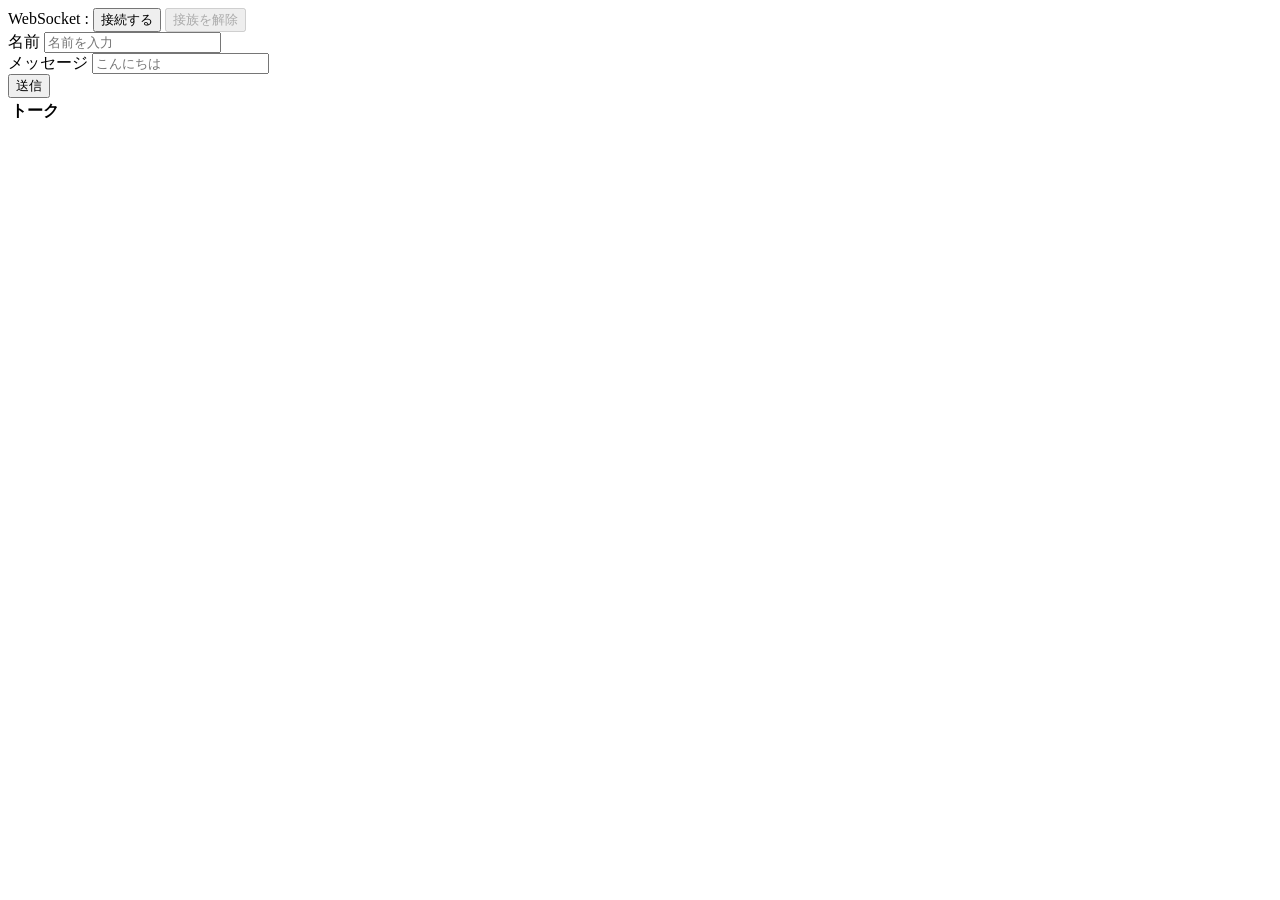
==== src/main/resources/static/index.html @ 5119abd1 "日本語の表記変更" ====
<!DOCTYPE html>
<html>
<head>
    <title>チャット</title>

    <link href="/webjars/bootstrap/3.3.7/css/bootstrap.min.css" rel="stylesheet">
    <link href="/main.css" rel="stylesheet">

    <script src="/webjars/jquery/3.1.1-1/jquery.min.js"></script>
    <script src="/webjars/sockjs-client/1.0.2/sockjs.min.js"></script>
    <script src="/webjars/stomp-websocket/2.3.3/stomp.min.js"></script>
    <script src="/app.js"></script>
</head>
<body>
<noscript><h2 style="color: #ff0000">Seems your browser doesn't support Javascript! Websocket relies on Javascript being
    enabled. Please enable
    Javascript and reload this page!</h2></noscript>
<div id="main-content" class="container">
    <div class="row">
        <div class="col-md-6">
            <form class="form-inline">
                <div class="form-group">
                    <label for="connect">WebSocket :</label>
                    <button id="connect" class="btn btn-default" type="submit">接続する</button>
                    <button id="disconnect" class="btn btn-default" type="submit" disabled="disabled">接族を解除
                    </button>
                </div>
            </form>
        </div>
        <div class="col-md-6">
            <form class="form-inline">
                <div class="form-group">
                    <label for="name">名前</label>
                    <input type="text" id="name" class="form-control" placeholder="名前を入力">
                </div>
                <div class="form-group">
                    <label for="name">メッセージ</label>
                    <input type="text" id="message" class="form-control" placeholder="こんにちは">
                </div>
                <button id="send" class="btn btn-default" type="submit">送信</button>
            </form>
        </div>
    </div>
    <div class="row">
        <div class="col-md-12">
            <table id="conversation" class="table table-striped">
                <thead>
                <tr>
                    <th>トーク</th>
                </tr>
                </thead>
                <tbody id="greetings">
                </tbody>
            </table>
        </div>
    </div>
</div>
</body>
</html>
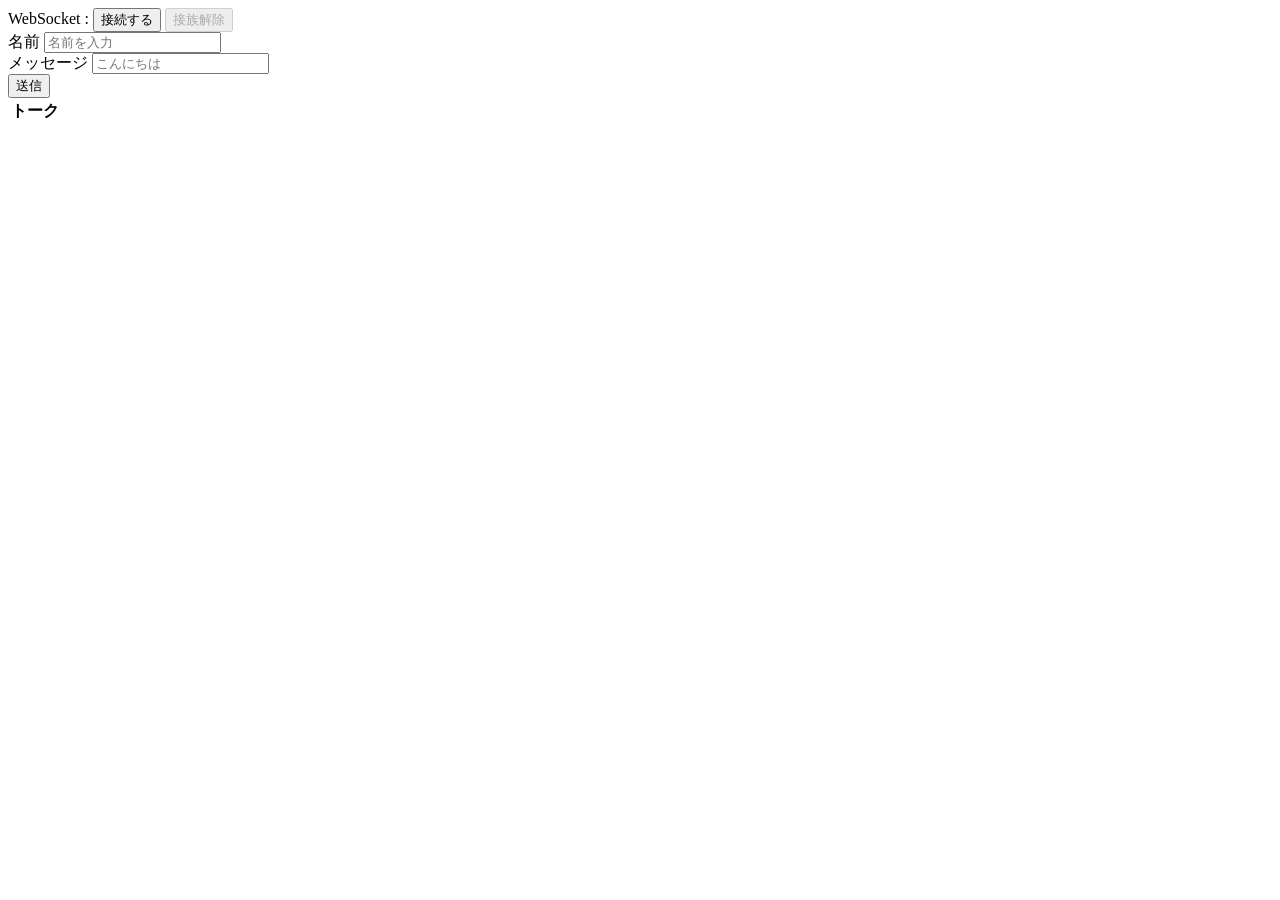
==== commit 60ee4fa6: "日本語の表記変更" ====
--- a/src/main/resources/static/index.html
+++ b/src/main/resources/static/index.html
@@ -22,7 +22,7 @@
                 <div class="form-group">
                     <label for="connect">WebSocket :</label>
                     <button id="connect" class="btn btn-default" type="submit">接続する</button>
-                    <button id="disconnect" class="btn btn-default" type="submit" disabled="disabled">接族を解除
+                    <button id="disconnect" class="btn btn-default" type="submit" disabled="disabled">接族解除
                     </button>
                 </div>
             </form>
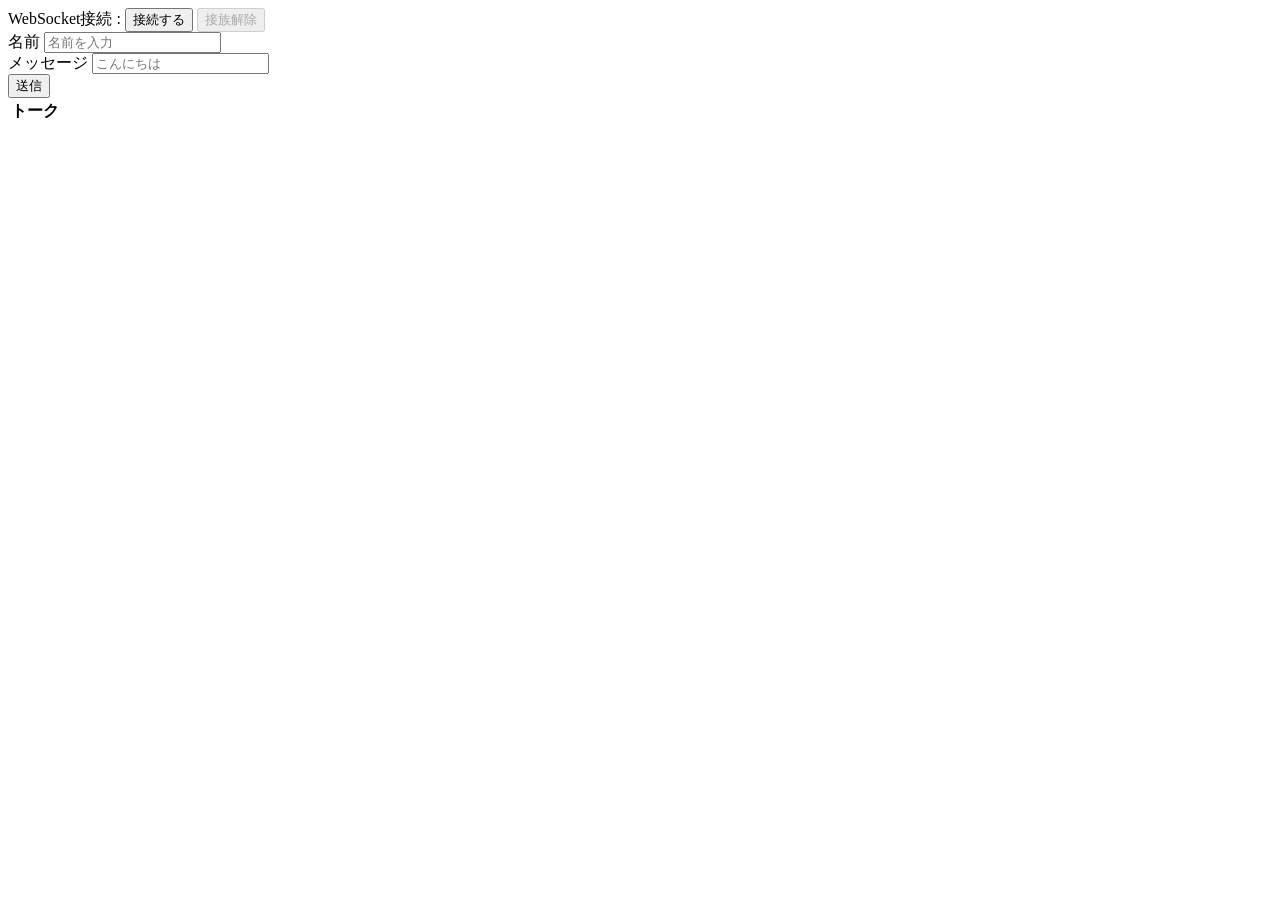
==== commit b243da3b: "日本語の表記変更" ====
--- a/src/main/resources/static/index.html
+++ b/src/main/resources/static/index.html
@@ -20,7 +20,7 @@
         <div class="col-md-6">
             <form class="form-inline">
                 <div class="form-group">
-                    <label for="connect">WebSocket :</label>
+                    <label for="connect">WebSocket接続 :</label>
                     <button id="connect" class="btn btn-default" type="submit">接続する</button>
                     <button id="disconnect" class="btn btn-default" type="submit" disabled="disabled">接族解除
                     </button>
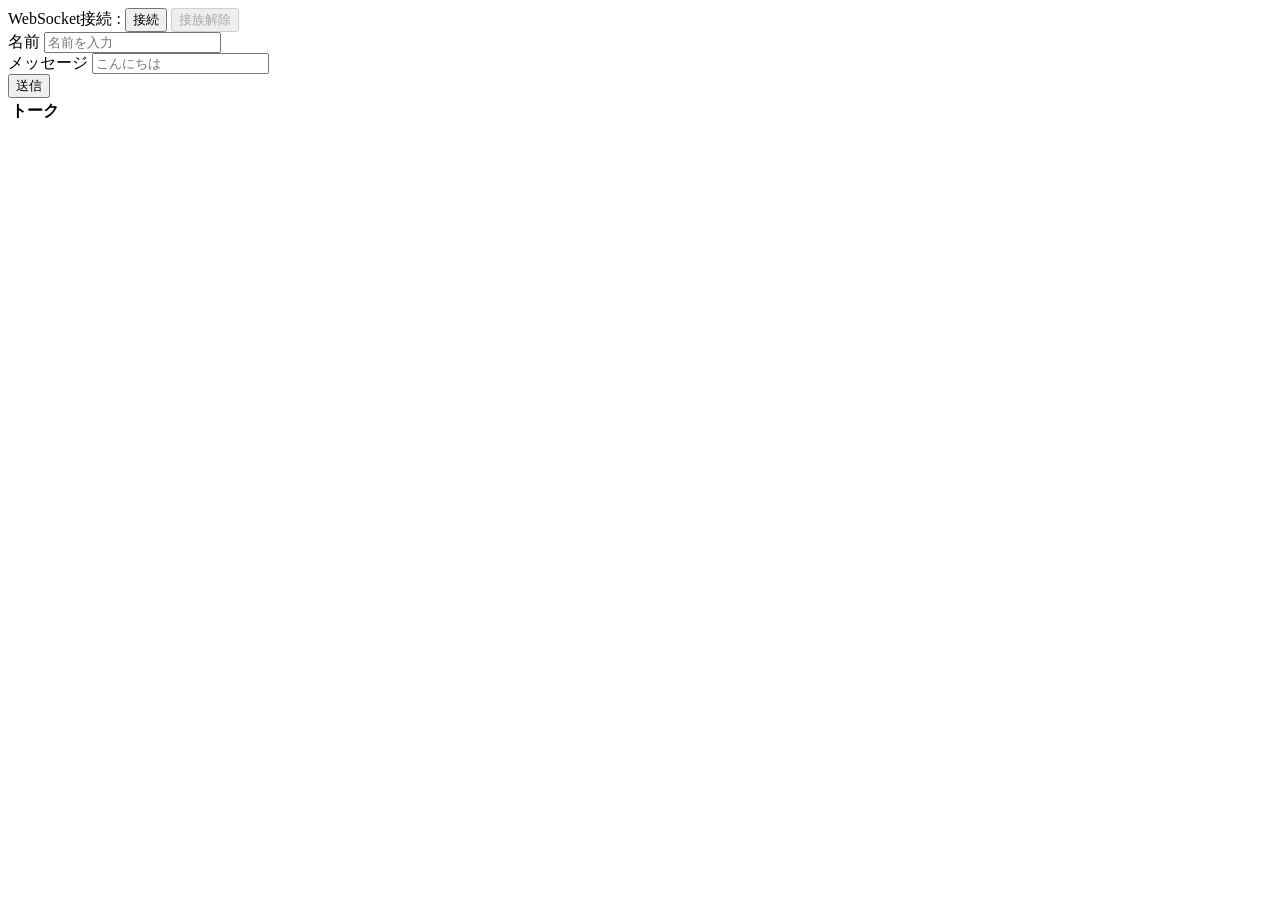
==== commit 0301c3d1: "日本語の表記変更" ====
--- a/src/main/resources/static/index.html
+++ b/src/main/resources/static/index.html
@@ -21,7 +21,7 @@
             <form class="form-inline">
                 <div class="form-group">
                     <label for="connect">WebSocket接続 :</label>
-                    <button id="connect" class="btn btn-default" type="submit">接続する</button>
+                    <button id="connect" class="btn btn-default" type="submit">接続</button>
                     <button id="disconnect" class="btn btn-default" type="submit" disabled="disabled">接族解除
                     </button>
                 </div>
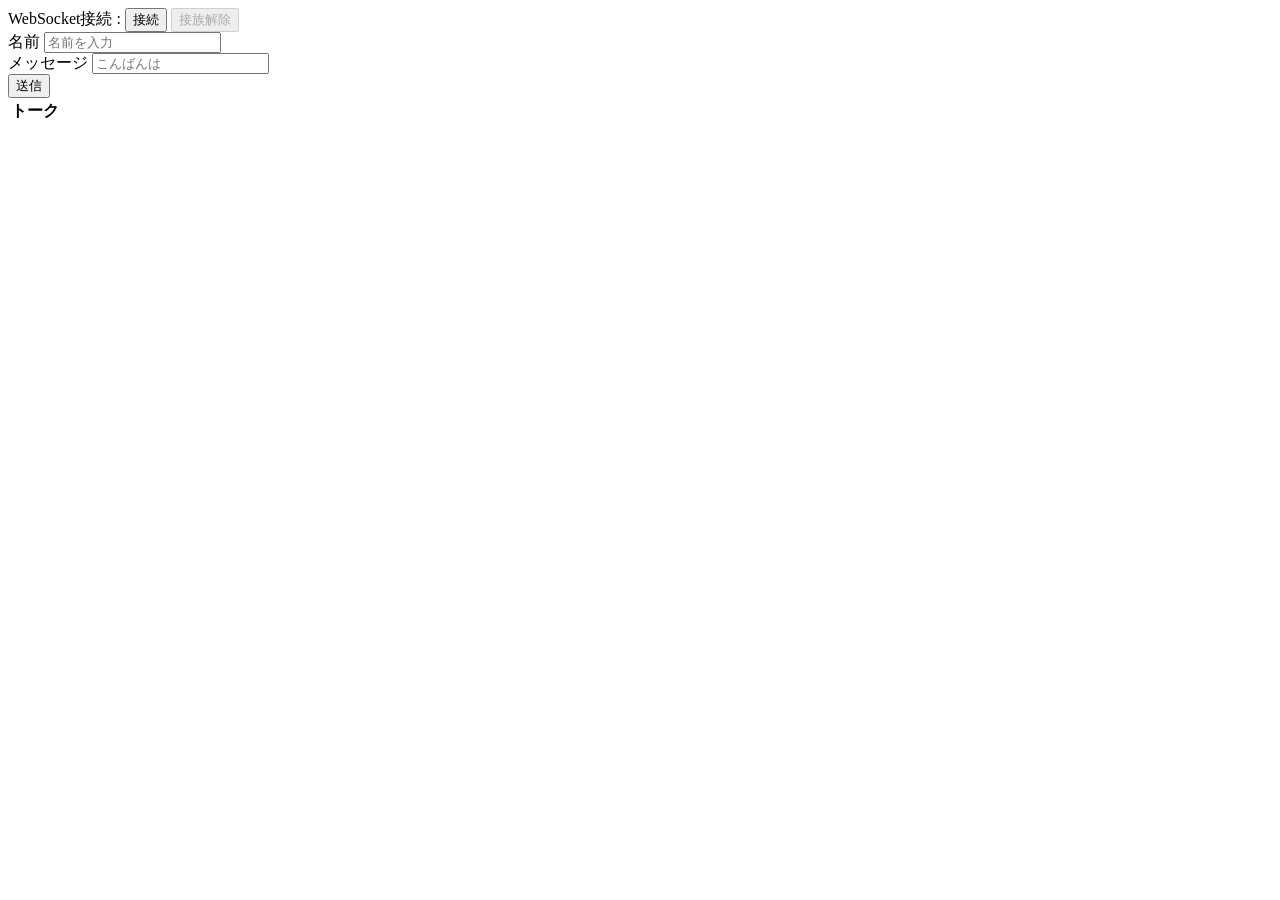
==== commit c9a07f8d: "日本語の表記変更" ====
--- a/src/main/resources/static/index.html
+++ b/src/main/resources/static/index.html
@@ -27,17 +27,29 @@
                 </div>
             </form>
         </div>
-        <div class="col-md-6">
-            <form class="form-inline">
+        <div class="col-md-12">
+            <form>
                 <div class="form-group">
                     <label for="name">名前</label>
-                    <input type="text" id="name" class="form-control" placeholder="名前を入力">
+                    <input type="text"
+                           id="name"
+                           class="form-control"
+                           placeholder="名前を入力">
                 </div>
+      
                 <div class="form-group">
-                    <label for="name">メッセージ</label>
-                    <input type="text" id="message" class="form-control" placeholder="こんにちは">
+                    <label for="message">メッセージ</label>
+                    <input type="text"
+                           id="message"
+                           class="form-control"
+                           placeholder="こんばんは">
                 </div>
-                <button id="send" class="btn btn-default" type="submit">送信</button>
+      
+                <button id="send"
+                        class="btn btn-primary"
+                        type="submit">
+                    送信
+                </button>
             </form>
         </div>
     </div>
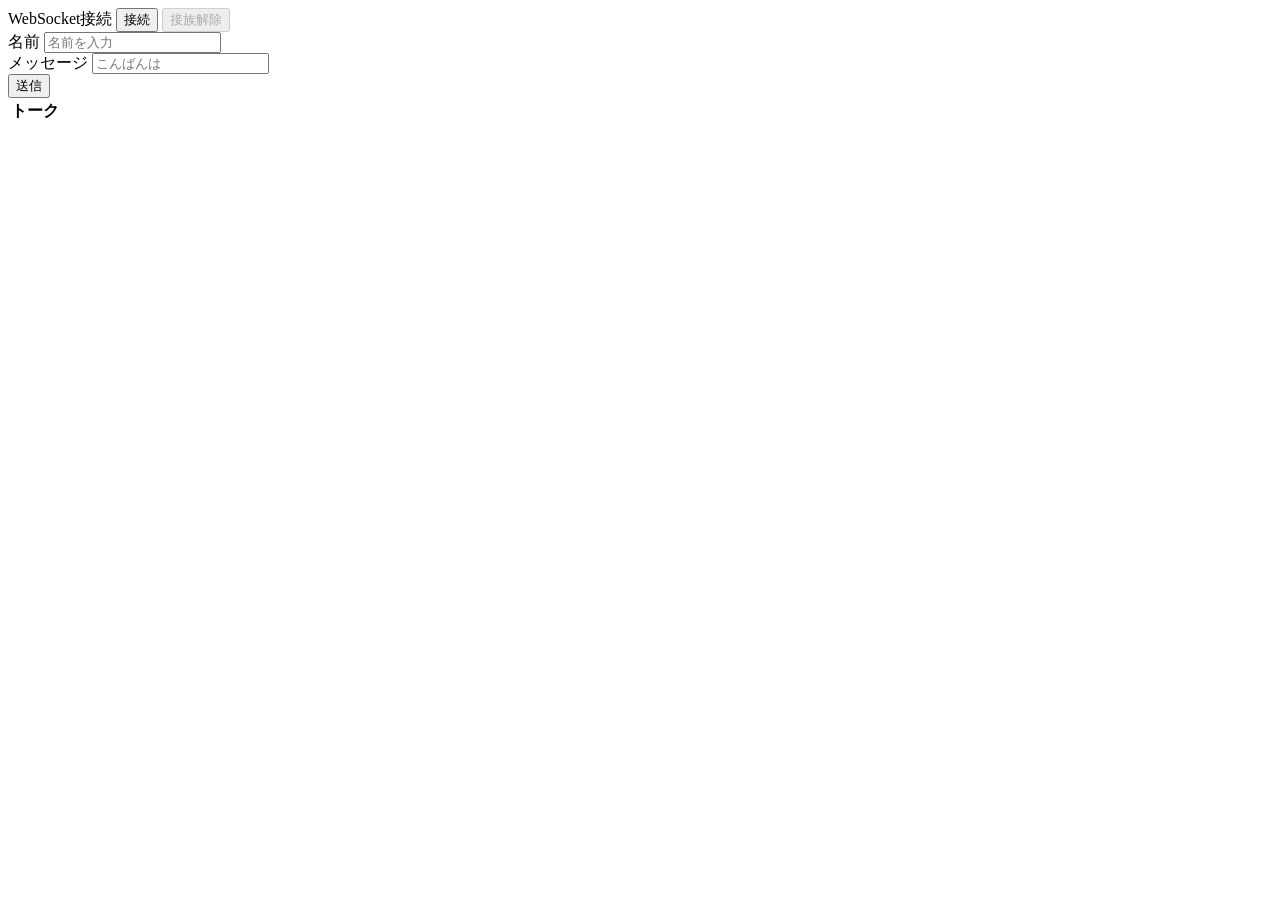
==== commit 7251d61e: "日本語の表記変更" ====
--- a/src/main/resources/static/index.html
+++ b/src/main/resources/static/index.html
@@ -20,7 +20,7 @@
         <div class="col-md-6">
             <form class="form-inline">
                 <div class="form-group">
-                    <label for="connect">WebSocket接続 :</label>
+                    <label for="connect">WebSocket接続</label>
                     <button id="connect" class="btn btn-default" type="submit">接続</button>
                     <button id="disconnect" class="btn btn-default" type="submit" disabled="disabled">接族解除
                     </button>
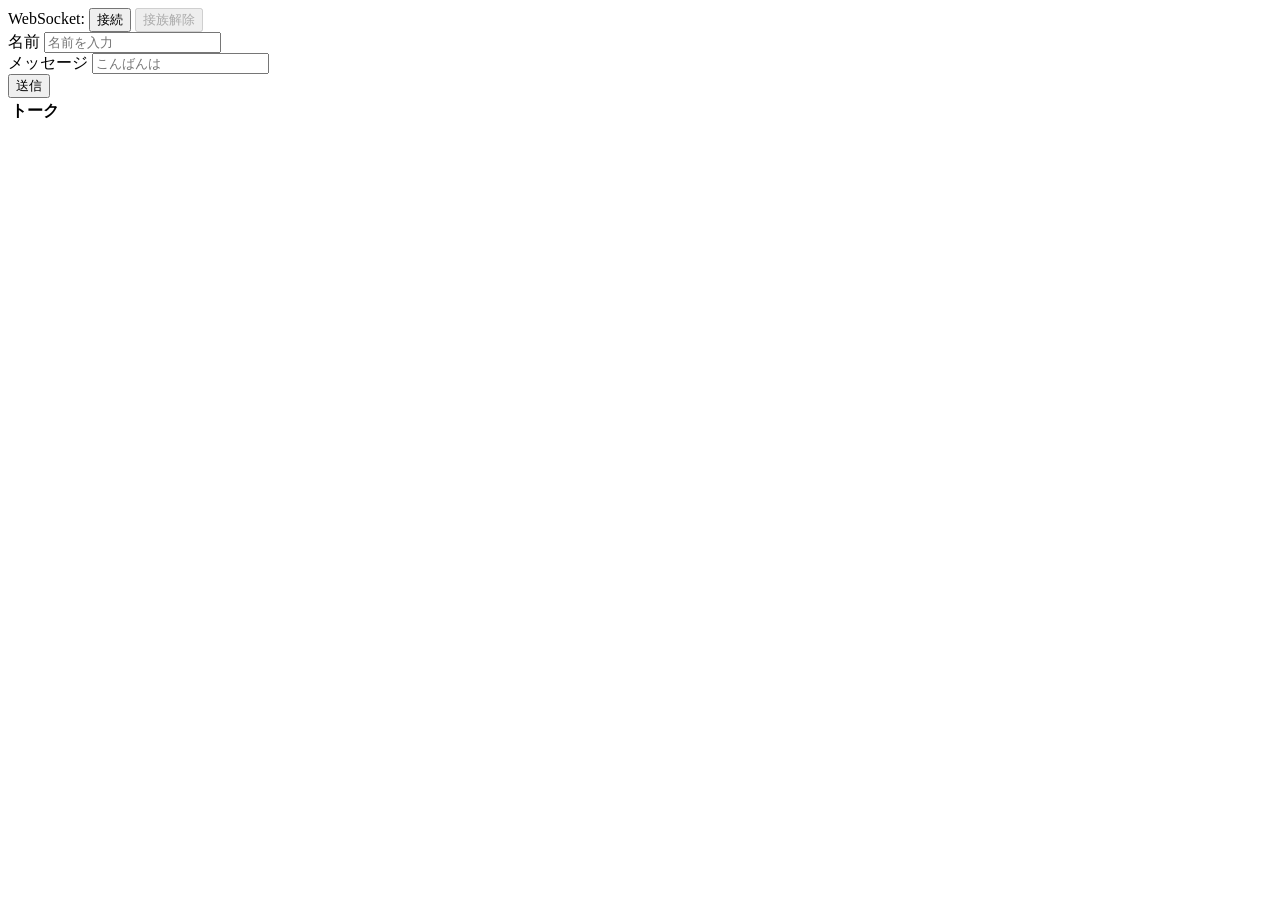
==== commit a0a29b60: "日本語の表記変更" ====
--- a/src/main/resources/static/index.html
+++ b/src/main/resources/static/index.html
@@ -20,7 +20,7 @@
         <div class="col-md-6">
             <form class="form-inline">
                 <div class="form-group">
-                    <label for="connect">WebSocket接続</label>
+                    <label for="connect">WebSocket:</label>
                     <button id="connect" class="btn btn-default" type="submit">接続</button>
                     <button id="disconnect" class="btn btn-default" type="submit" disabled="disabled">接族解除
                     </button>
